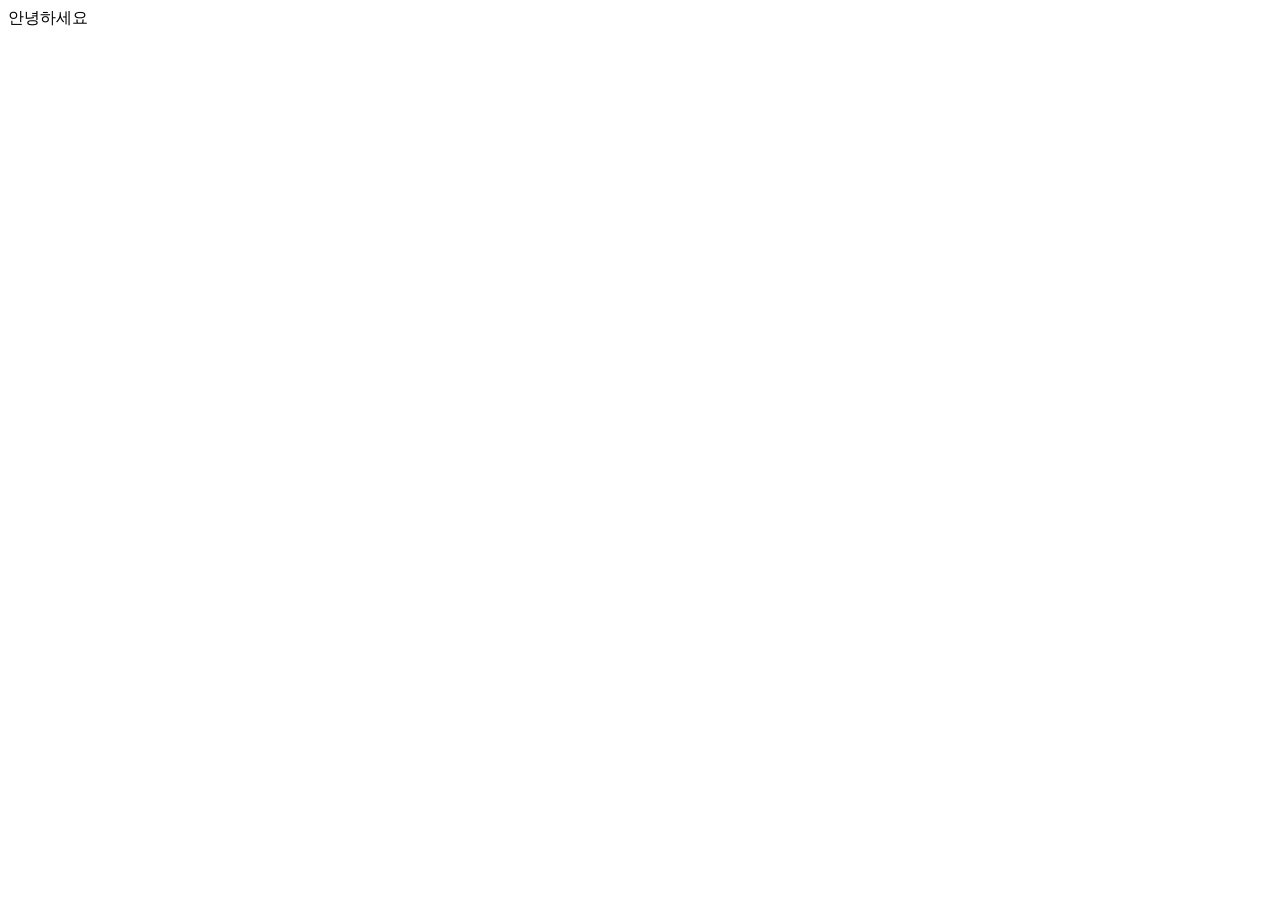
==== index.html @ 3a6914f9 "first commit" ====
<!DOCTYPE html>
<html lang="en">
<head>
    <meta charset="UTF-8">
    <meta name="viewport" content="width=device-width, initial-scale=1.0">
    <title>이력서 플랫폼</title>
</head>
<body>
    안녕하세요
</body>
</html>
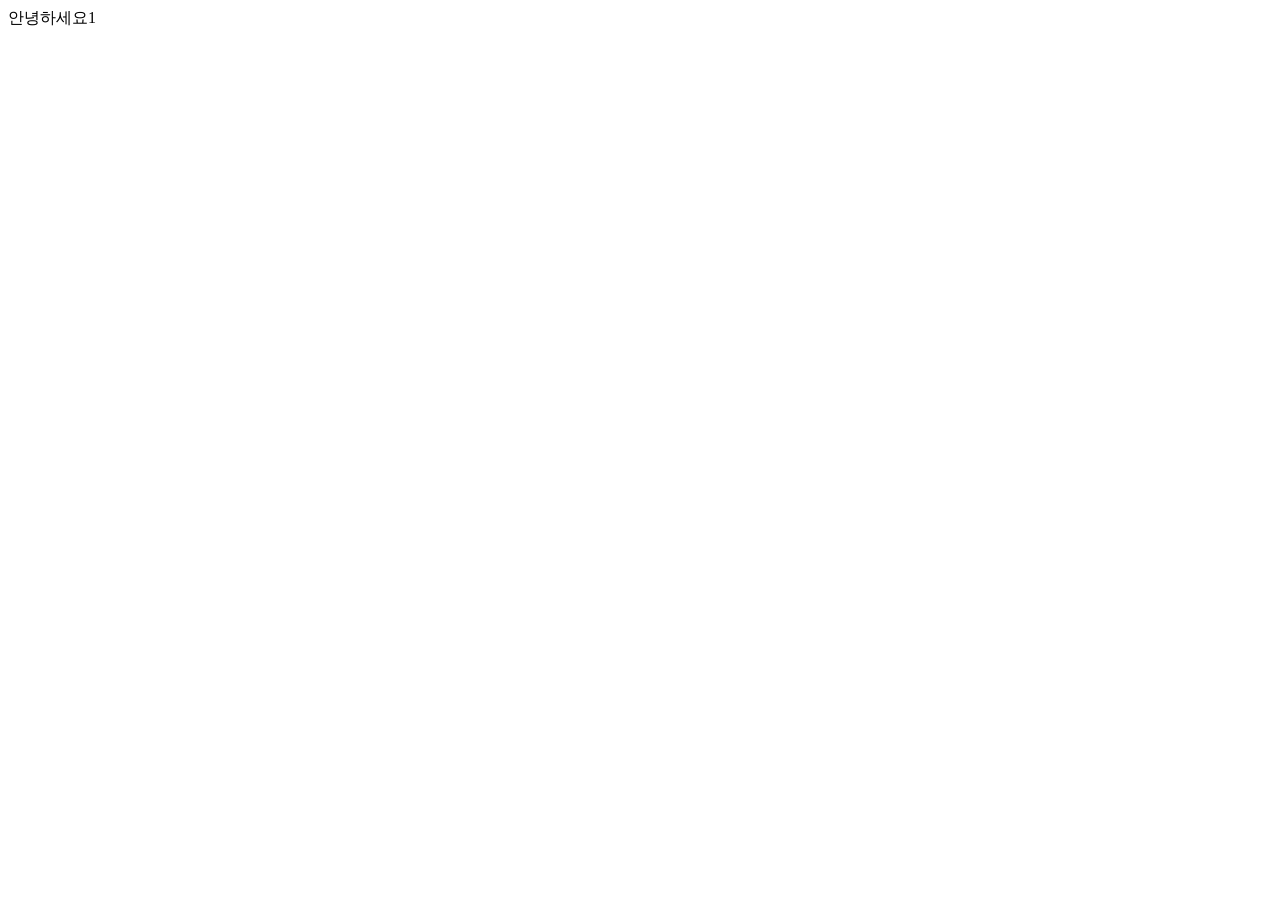
==== commit c7fa75fe: "developer branch 생성" ====
--- a/index.html
+++ b/index.html
@@ -6,6 +6,6 @@
     <title>이력서 플랫폼</title>
 </head>
 <body>
-    안녕하세요
+    안녕하세요1
 </body>
 </html>
